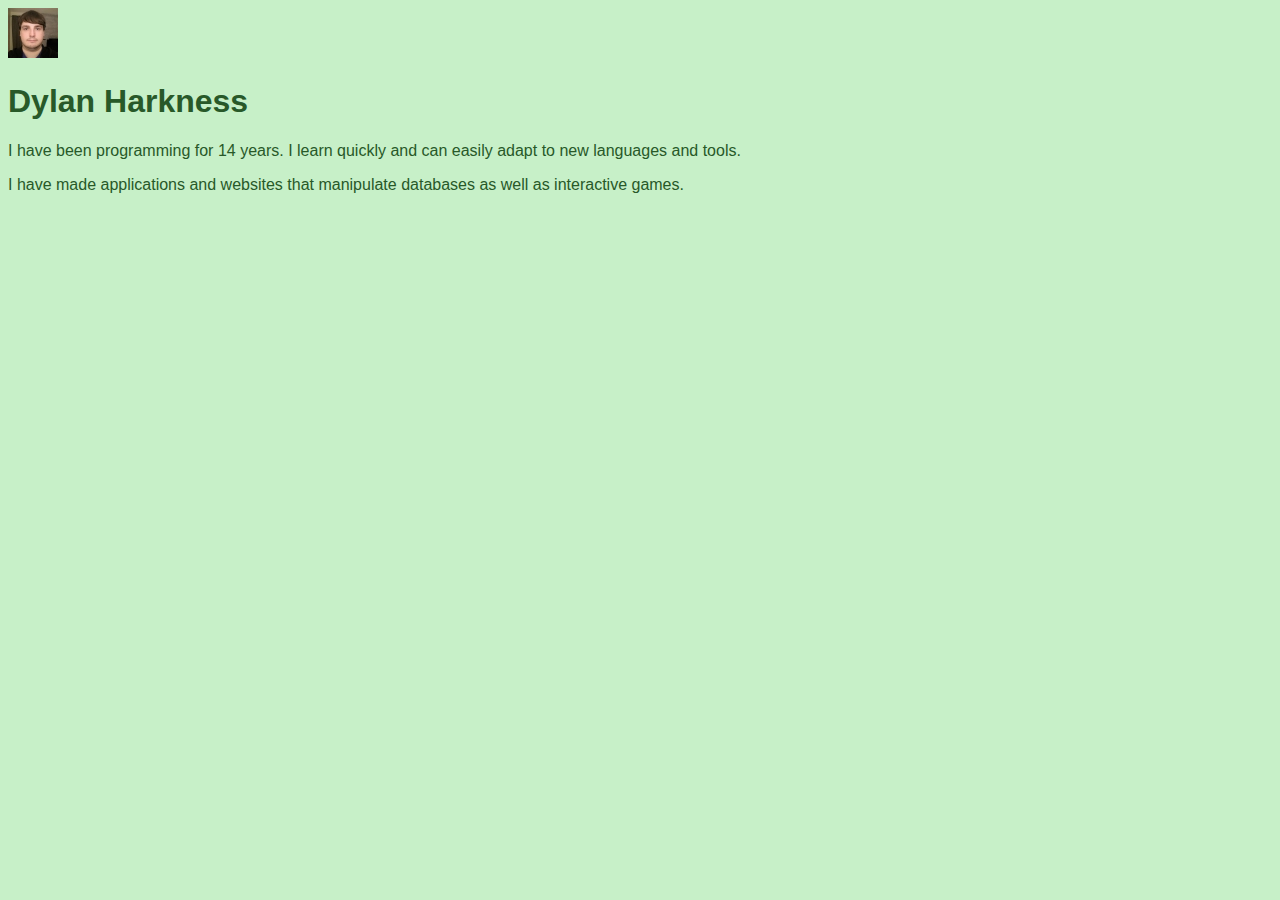
==== index.html @ a4144884 "gh-pages fix" ====
<!DOCTYPE html>
<html lang="en">
<head>
    <title>Dylan Harkness</title>
    <meta charset="UTF-8">
    <meta name="viewport" content="width=device-width, initial-scale=1">
    <link rel="stylesheet" href="css/style.css">
</head>
<body>
    <img src="images/profilepicture.jpg" alt="profile picture">
    <h1>Dylan Harkness</h1>
    <p>I have been programming for 14 years. I learn quickly and can easily adapt to new languages and tools.</p>
    <p>I have made applications and websites that manipulate databases as well as interactive games.</p>
</body>
</html>
---- css/style.css ----
* { 
    font-family: Verdana, Geneva, sans-serif;
    color: #285929;
    background-color: #c7f0c8;
}
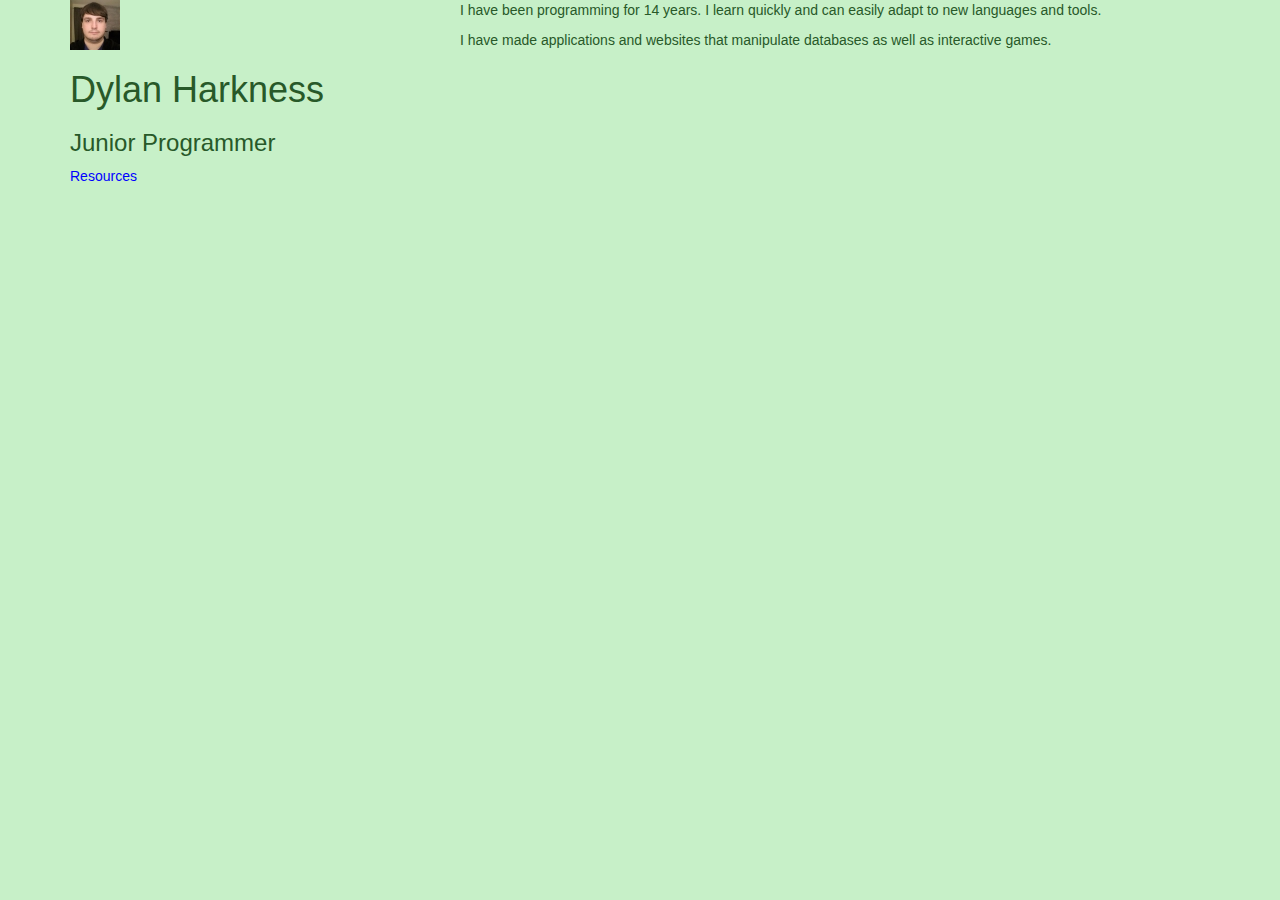
==== commit a4a9f0c5: "View 2 and Platform" ====
--- a/index.html
+++ b/index.html
@@ -4,12 +4,25 @@
     <title>Dylan Harkness</title>
     <meta charset="UTF-8">
     <meta name="viewport" content="width=device-width, initial-scale=1">
+    <link rel="stylesheet" href="https://maxcdn.bootstrapcdn.com/bootstrap/3.3.7/css/bootstrap.min.css">
     <link rel="stylesheet" href="css/style.css">
+    <script src="https://ajax.googleapis.com/ajax/libs/jquery/1.12.4/jquery.min.js"></script>
+    <script src="https://maxcdn.bootstrapcdn.com/bootstrap/3.3.7/js/bootstrap.min.js"></script>
 </head>
 <body>
-    <img src="images/profilepicture.jpg" alt="profile picture">
-    <h1>Dylan Harkness</h1>
-    <p>I have been programming for 14 years. I learn quickly and can easily adapt to new languages and tools.</p>
-    <p>I have made applications and websites that manipulate databases as well as interactive games.</p>
+    <div class="container">
+        <div class="row">
+            <div class="col-sm-4">
+                <img src="images/profilepicture.jpg" alt="profile picture">
+                <h1>Dylan Harkness</h1>
+                <h3>Junior Programmer</h3>
+                <a href="html/resources.html">Resources</a>
+            </div>
+            <div class="col-sm-8">
+                <p>I have been programming for 14 years. I learn quickly and can easily adapt to new languages and tools.</p>
+                <p>I have made applications and websites that manipulate databases as well as interactive games.</p>
+            </div>
+        </div>
+    </div>
 </body>
 </html> --- a/css/style.css
+++ b/css/style.css
@@ -1,5 +1,17 @@
 * { 
     font-family: Verdana, Geneva, sans-serif;
     color: #285929;
-    background-color: #c7f0c8;
+    background-color: #c7f0c8 !important;
+}
+a:link {
+    color: blue;
+  }
+a:visited {
+color: maroon;
+}
+a:hover {
+color: cornflowerblue;
+}
+a:active {
+color: cyan;
 }